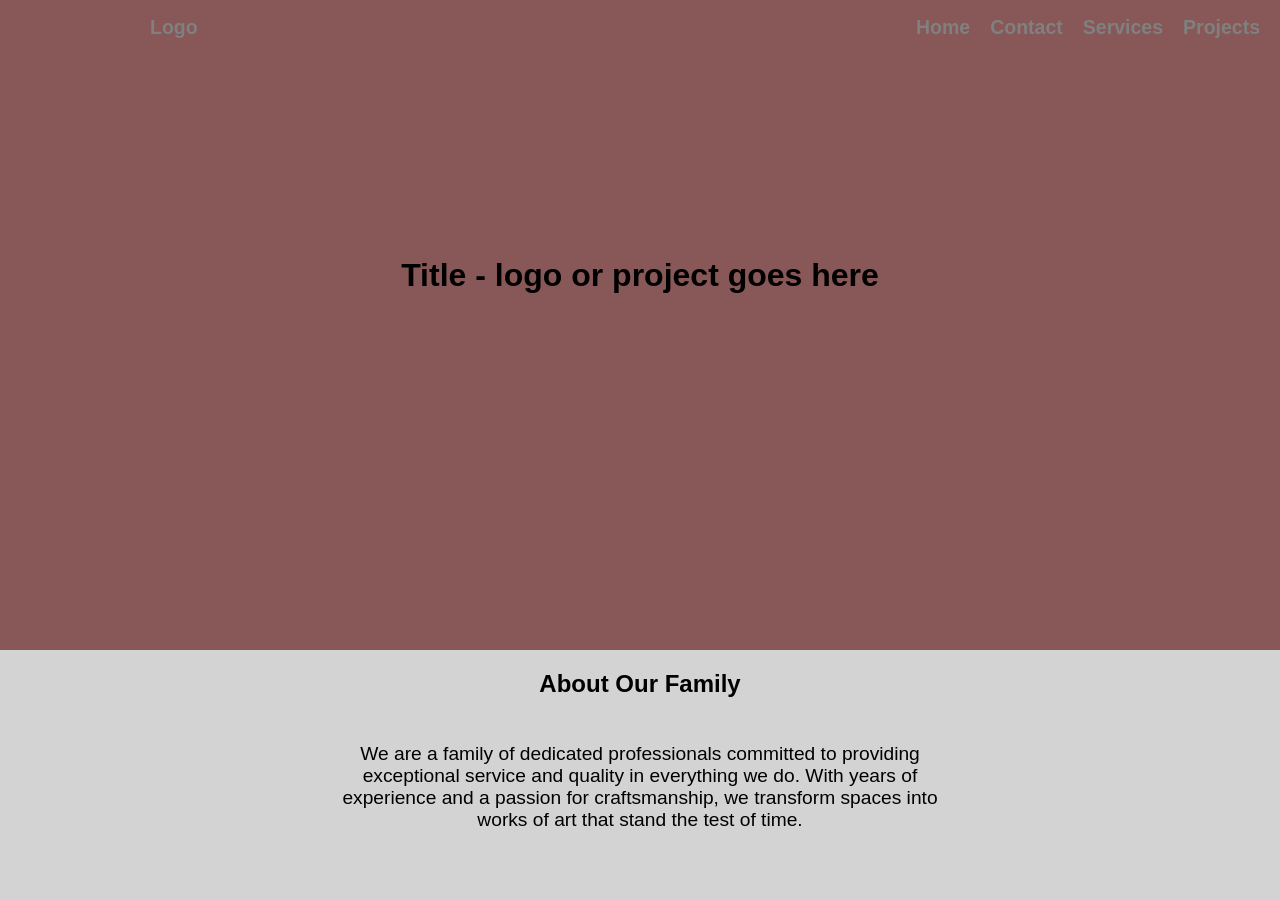
==== index.html @ 089b6770 "Work In Progress" ====
<!-- Brothers Tile Project Home Page -->

<!DOCTYPE html>
<html lang="en">
<head>
    <meta charset="UTF-8">
    <meta name="viewport" content="width=device-width, initial-scale=1.0">
    <title>Home Page - Brothers Tiles</title>
    <link rel="stylesheet" href="/src/frontend/css/index.css">
</head>
<body class="total_container">
    <div class="nav_container">
        <a href="/index.html">
            <div class="brother_tiles_logo">
                <!-- Implement logo here line 14 -->
                <!-- <img src="https://encrypted-tbn0.gstatic.com/images?q=tbn:ANd9GcSIIUfpfdEXpzbCh9T30KPtS0pdv7wYRnE28A&s" alt="Brothers Tiles Logo" height="100px"> -->
                    <h2>Logo</h2>
            </div>
        </a>
        <div class="nav_right_container">
            <a href="/index.html" class="home">
                <h2 class="text">Home</h2>
            </a>
            <a href="/src/frontend/html/contact.html" class="contact">
                <h2 class="text">Contact</h2>
            </a>
            <a href="/src/frontend/html/services.html" class="services">
                <h2 class="text">Services</h2>
            </a>
            <a href="/src/frontend/html/projects.html" class="projects">
                <h2 class="text">Projects</h2>
            </a>
        </div>
    </div>

        <div class="title_section">
            <h1 class="text">Title - logo or project goes here</h1>
        </div>
        <div class="about_section">
            <h2 class="text">About Our Family</h2>
            <div class="text2">We are a family of dedicated professionals committed to providing exceptional service and quality in everything we do. With years of experience and a passion for craftsmanship, we transform spaces into works of art that stand the test of time.</div>
        </div>

    <script src="/src/frontend/js/index.js"></script>
</body>
</html>
---- src/frontend/css/index.css ----
/* CSS for the Brothers Tile Project */

html, body{
    background-color: rgb(136, 87, 87);
    overflow-x:hidden;
    animation: fadeIn 1.5s ease-out;
}
@keyframes fadeIn {
    from {
        opacity: 0;
    }
    to {
        opacity: 1;
    }
}

.total_container{
    font-family: 'Gill Sans', 'Gill Sans MT', Calibri, 'Trebuchet MS', sans-serif;
    min-height: 100vh;
    max-width: 100vw;
    margin: 0 auto;
    justify-content: center;
    align-items: center;
}

button{
    border:none;
    background-color: transparent;
}

.nav_container{
    position: fixed;
    min-height: 60px;
    width: 100%;
    display:flex;
}

.nav_right_container{
    display: flex;
    justify-content: right;
    align-items: center;
    width: 100%;

}

.brother_tiles_logo{
    height: 100%;
    width: auto;
    margin-left: 150px;
    display: flex;
    justify-content: left;
    align-items: left;
    color: grey;
    cursor: pointer;
}

a {
    text-decoration: none;
    font-size: 13px;
}

.home, .contact, .services, .projects{
    width: auto;
    height: 60px;
    margin-right: 20px;
    cursor: pointer;
    color:grey;
}

.title_section{
    margin-top: -100px;
    min-height: 750px;
    width: 100%;
    background-color: rgb(136, 87, 87);
    display: flex;
    align-items: center;
    justify-content: center;
    /* When ready to add a logo uncomment the following lines 54 - 56 */
    /* background-image: url(https://encrypted-tbn0.gstatic.com/images?q=tbn:ANd9GcSIIUfpfdEXpzbCh9T30KPtS0pdv7wYRnE28A&s);
    background-repeat:no-repeat;
    background-position: center; */
}

.about_section{
    display:flex;
    flex-direction: column;
    align-items: center;
    min-height: 250px;
    width: 100%;
    background-color: lightgrey;
    /* border: 1px solid black; */
}

.projects_section{
    position: relative;
    display:flex;
    flex-direction: column;
    align-items: center;
    justify-content: center;
    min-height: 400px;
    width: 100%;
    background-color: rgb(255, 252, 252);
}

.slider{
    overflow: hidden;
    width: 80%;
    margin: auto;
}

.slide{
    display:none;
    text-align: center;
    opacity: 0;
    transform: translateX(-30px);
    animation: fadeIn 1.5s ease-out forwards;
}

.slide.active{
    display:block;
}

/* @keyframes fadeIn {
    
} */

.slide img{
    width: 100%;
    max-height: 400px;
    object-fit: cover;
}

.arrow_container{
    color: black;
    text-align: center;
    margin-top: 20px;
    cursor: pointer;
    font-size: 50px;
    padding:10px;
}

.arrow_left{
    left: 10px;
}
.arrow_right{
    right: 10px;
}

.arrow_left, .arrow_right{
    position: absolute;
    top: 50%;
    transform: translateY(-50%);
    width: 50px;
    height: 50px;
    font-size: 50px;
    cursor: pointer;
    z-index: 10;
    opacity: 100%;
}

.arrow_left:hover, .arrow_right:hover{
    opacity: 100%;
    transition: opacity 0.5s;
}

.text{
    text-align: center;
}
.text2{
    width: 50%;
    text-align: center;
    font-size:larger;
    margin-top: 25px;
}
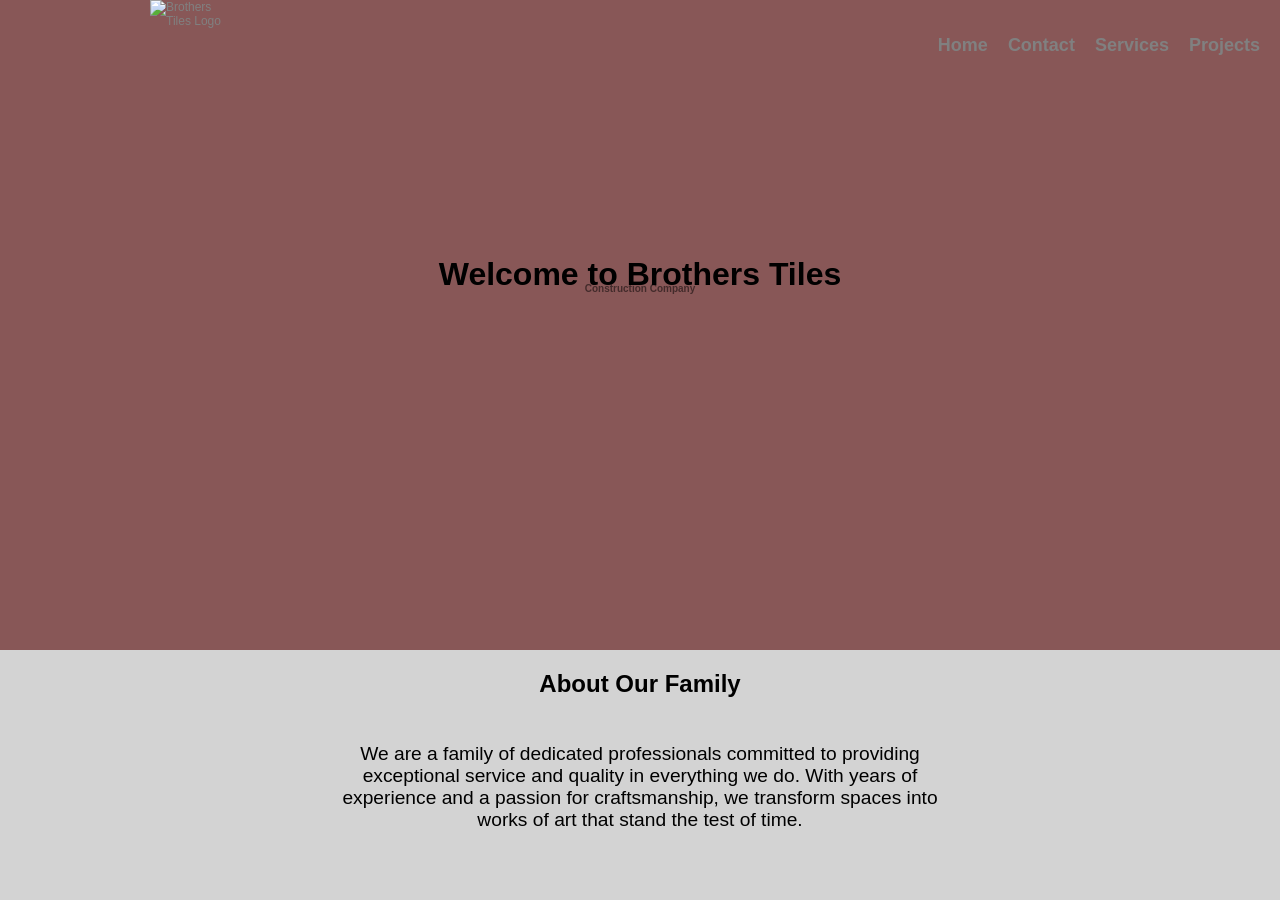
==== commit d5e54c61: "Work In Progress" ====
--- a/index.html
+++ b/index.html
@@ -12,16 +12,14 @@
     <div class="nav_container">
         <a href="/index.html">
             <div class="brother_tiles_logo">
-                <!-- Implement logo here line 14 -->
-                <!-- <img src="https://encrypted-tbn0.gstatic.com/images?q=tbn:ANd9GcSIIUfpfdEXpzbCh9T30KPtS0pdv7wYRnE28A&s" alt="Brothers Tiles Logo" height="100px"> -->
-                    <h2>Logo</h2>
+                <img src="https://encrypted-tbn0.gstatic.com/images?q=tbn:ANd9GcSIIUfpfdEXpzbCh9T30KPtS0pdv7wYRnE28A&s" alt="Brothers Tiles Logo" height="100px">
             </div>
         </a>
         <div class="nav_right_container">
             <a href="/index.html" class="home">
                 <h2 class="text">Home</h2>
             </a>
-            <a href="/src/frontend/html/contact.html" class="contact">
+            <a href="/src/frontend/html/contact/contact.html" class="contact">
                 <h2 class="text">Contact</h2>
             </a>
             <a href="/src/frontend/html/services.html" class="services">
@@ -34,7 +32,9 @@
     </div>
 
         <div class="title_section">
-            <h1 class="text">Title - logo or project goes here</h1>
+            <h1 class="text">Welcome to Brothers Tiles <br>
+                <span style="display:flex; font-size: 10px; margin-top: -10px; justify-content: center; opacity: 0.5;"><caption>Construction Company</caption></span>
+            </h1>
         </div>
         <div class="about_section">
             <h2 class="text">About Our Family</h2>
--- a/src/frontend/css/index.css
+++ b/src/frontend/css/index.css
@@ -56,7 +56,7 @@
 
 a {
     text-decoration: none;
-    font-size: 13px;
+    font-size: .75rem;
 }
 
 .home, .contact, .services, .projects{
@@ -171,4 +171,59 @@
     text-align: center;
     font-size:larger;
     margin-top: 25px;
+}
+
+/* Responsive Design */
+@media (max-width: 768px) {
+    .brother_tiles_logo {
+        margin-left: 20px;
+    }
+
+    .nav_right_container {
+        flex-wrap: wrap;
+        justify-content: space-around;
+    }
+
+    .home, .contact, .services, .projects {
+        margin-right: 10px;
+        font-size: 0.8rem;
+    }
+
+    .title_section {
+        min-height: 500px;
+    }
+
+    .about_section {
+        min-height: 200px;
+        padding: 20px;
+    }
+
+    .text2 {
+        width: 90%;
+        font-size: medium;
+    }
+
+    .slider {
+        width: 95%;
+    }
+
+    .slide img {
+        max-height: 250px;
+    }
+
+    .arrow_left, .arrow_right {
+        font-size: 30px;
+        width: 30px;
+        height: 30px;
+    }
+}
+
+@media (min-width: 769px) and (max-width: 1024px) {
+    .text2 {
+        width: 70%;
+    }
+
+    .slider {
+        width: 90%;
+    }
 }
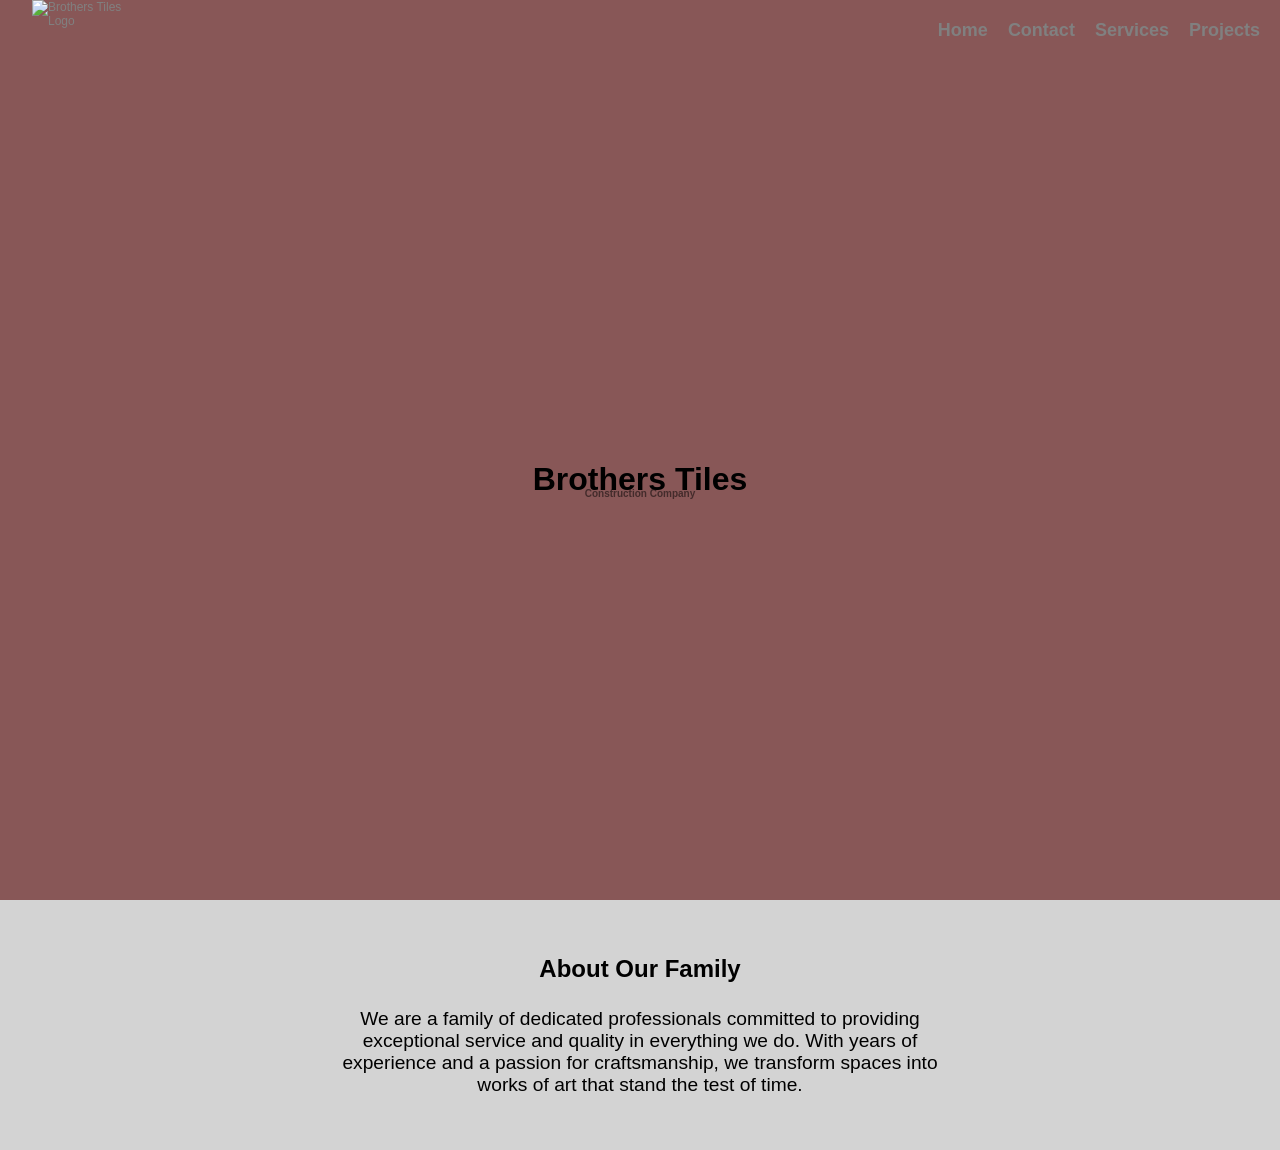
==== commit f39f8a5d: "Work In Progress" ====
--- a/index.html
+++ b/index.html
@@ -19,7 +19,7 @@
             <a href="/index.html" class="home">
                 <h2 class="text">Home</h2>
             </a>
-            <a href="/src/frontend/html/contact/contact.html" class="contact">
+            <a href="/src/frontend/html/contact.html" class="contact">
                 <h2 class="text">Contact</h2>
             </a>
             <a href="/src/frontend/html/services.html" class="services">
@@ -32,7 +32,7 @@
     </div>
 
         <div class="title_section">
-            <h1 class="text">Welcome to Brothers Tiles <br>
+            <h1 class="text">Brothers Tiles <br>
                 <span style="display:flex; font-size: 10px; margin-top: -10px; justify-content: center; opacity: 0.5;"><caption>Construction Company</caption></span>
             </h1>
         </div>
--- a/src/frontend/css/index.css
+++ b/src/frontend/css/index.css
@@ -1,10 +1,16 @@
 /* CSS for the Brothers Tile Project */
+*{
+    box-sizing: border-box;
+    margin: 0;
+    padding: 0;
+}
 
 html, body{
-    background-color: rgb(136, 87, 87);
-    overflow-x:hidden;
     animation: fadeIn 1.5s ease-out;
-}
+    height: 100%;
+    width: 100%;
+}
+
 @keyframes fadeIn {
     from {
         opacity: 0;
@@ -17,7 +23,6 @@
 .total_container{
     font-family: 'Gill Sans', 'Gill Sans MT', Calibri, 'Trebuchet MS', sans-serif;
     min-height: 100vh;
-    max-width: 100vw;
     margin: 0 auto;
     justify-content: center;
     align-items: center;
@@ -46,10 +51,9 @@
 .brother_tiles_logo{
     height: 100%;
     width: auto;
-    margin-left: 150px;
+    padding-left: 2rem;
     display: flex;
     justify-content: left;
-    align-items: left;
     color: grey;
     cursor: pointer;
 }
@@ -57,6 +61,7 @@
 a {
     text-decoration: none;
     font-size: .75rem;
+    color: inherit;
 }
 
 .home, .contact, .services, .projects{
@@ -68,8 +73,8 @@
 }
 
 .title_section{
-    margin-top: -100px;
-    min-height: 750px;
+    padding-top: 60px;
+    min-height: 100vh;
     width: 100%;
     background-color: rgb(136, 87, 87);
     display: flex;
@@ -84,6 +89,7 @@
 .about_section{
     display:flex;
     flex-direction: column;
+    justify-content: center;
     align-items: center;
     min-height: 250px;
     width: 100%;
@@ -91,7 +97,7 @@
     /* border: 1px solid black; */
 }
 
-.projects_section{
+/* .projects_section{
     position: relative;
     display:flex;
     flex-direction: column;
@@ -99,8 +105,8 @@
     justify-content: center;
     min-height: 400px;
     width: 100%;
-    background-color: rgb(255, 252, 252);
-}
+    background-color: rgb(255, 252, 252); 
+    } */
 
 .slider{
     overflow: hidden;
@@ -155,11 +161,11 @@
     font-size: 50px;
     cursor: pointer;
     z-index: 10;
-    opacity: 100%;
+    opacity: 1;
 }
 
 .arrow_left:hover, .arrow_right:hover{
-    opacity: 100%;
+    opacity: 1;
     transition: opacity 0.5s;
 }
 
@@ -175,8 +181,29 @@
 
 /* Responsive Design */
 @media (max-width: 768px) {
+    *{
+        margin: 0;
+        padding: 0;
+        box-sizing: border-box;
+    }
+
+    .total_container{
+        width: 100%;
+        min-height: 100vh;
+        background-color: #8b5e5e;
+    }
+
     .brother_tiles_logo {
-        margin-left: 20px;
+        display: none;
+    }
+
+    .nav_container{
+        display: flex;
+        position: absolute;
+        top: 0px;
+        margin-left: 6px;
+        justify-content: space-around;
+        align-items: center;
     }
 
     .nav_right_container {
@@ -186,16 +213,20 @@
 
     .home, .contact, .services, .projects {
         margin-right: 10px;
-        font-size: 0.8rem;
+        font-size: .55rem;
     }
 
     .title_section {
-        min-height: 500px;
+        min-height: 550px;
     }
 
     .about_section {
-        min-height: 200px;
-        padding: 20px;
+        min-height: 300px;
+        min-width: 100vw;
+        /* padding: 20px; */
+        left: 2px;
+        justify-content: center;
+        align-items: center;
     }
 
     .text2 {
@@ -223,6 +254,10 @@
         width: 70%;
     }
 
+    .brother_tiles_logo{
+        animation: fadeIn 1.5s ease-out;
+    }
+
     .slider {
         width: 90%;
     }
